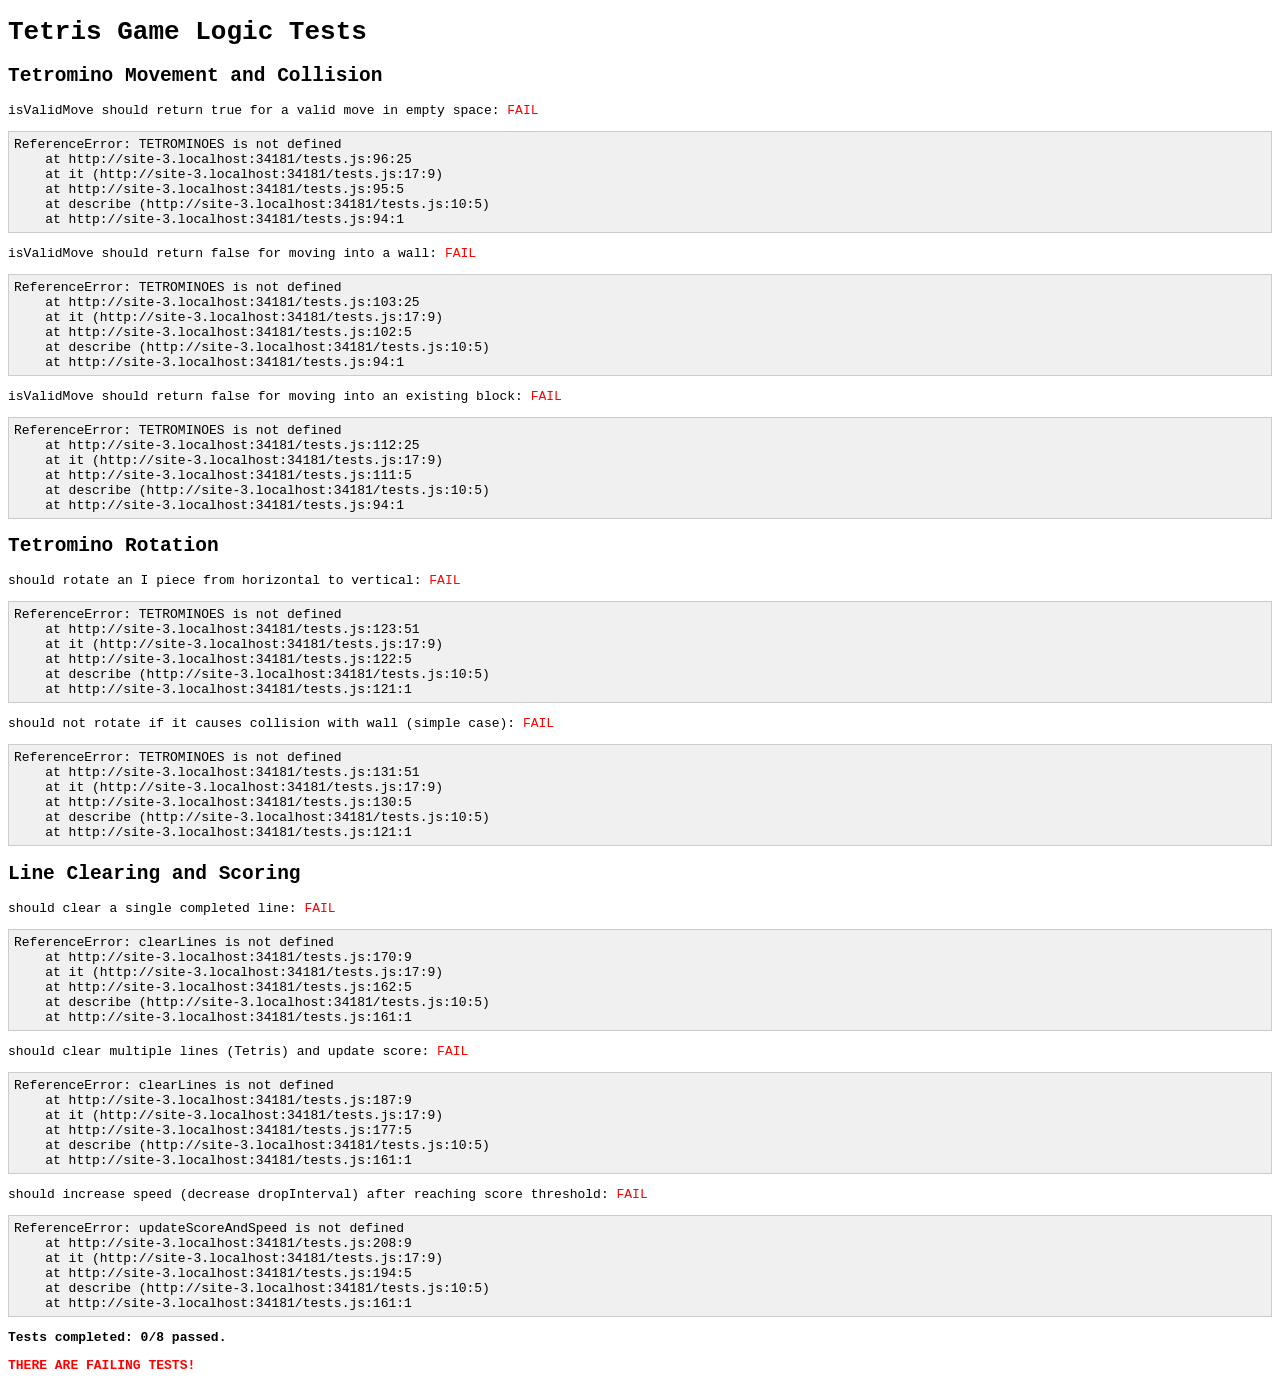
==== test-runner.html @ f8dffbf0 "feat: Implement web-based Tetris game This commit introduces a fully functional web-based Tetris gam" ====
<!DOCTYPE html>
<html>
<head>
    <title>Tetris Game Tests</title>
    <style>
        body { font-family: monospace; }
        .pass { color: green; }
        .fail { color: red; }
        pre { background-color: #f0f0f0; padding: 5px; border: 1px solid #ccc; }
    </style>
</head>
<body>
    <h1>Tetris Game Logic Tests</h1>
    <div id="test-results"></div>

    <!-- Include game logic (script.js) -->
    <!-- Note: script.js relies on DOM elements defined in index.html.
         For isolated unit testing of some functions, we might need to mock these
         or ensure the functions don't directly manipulate DOM if not needed for the test.
         For this example, we'll assume functions like isValidMove, rotate, clearLines
         can be tested with mocked/controlled board states. -->
    <canvas id="tetris-board" width="200" height="400" style="display:none;"></canvas>
    <canvas id="next-block" width="80" height="80" style="display:none;"></canvas>
    <span id="score" style="display:none;">0</span>

    <script src="script.js"></script>
    <script src="tests.js"></script>
</body>
</html>
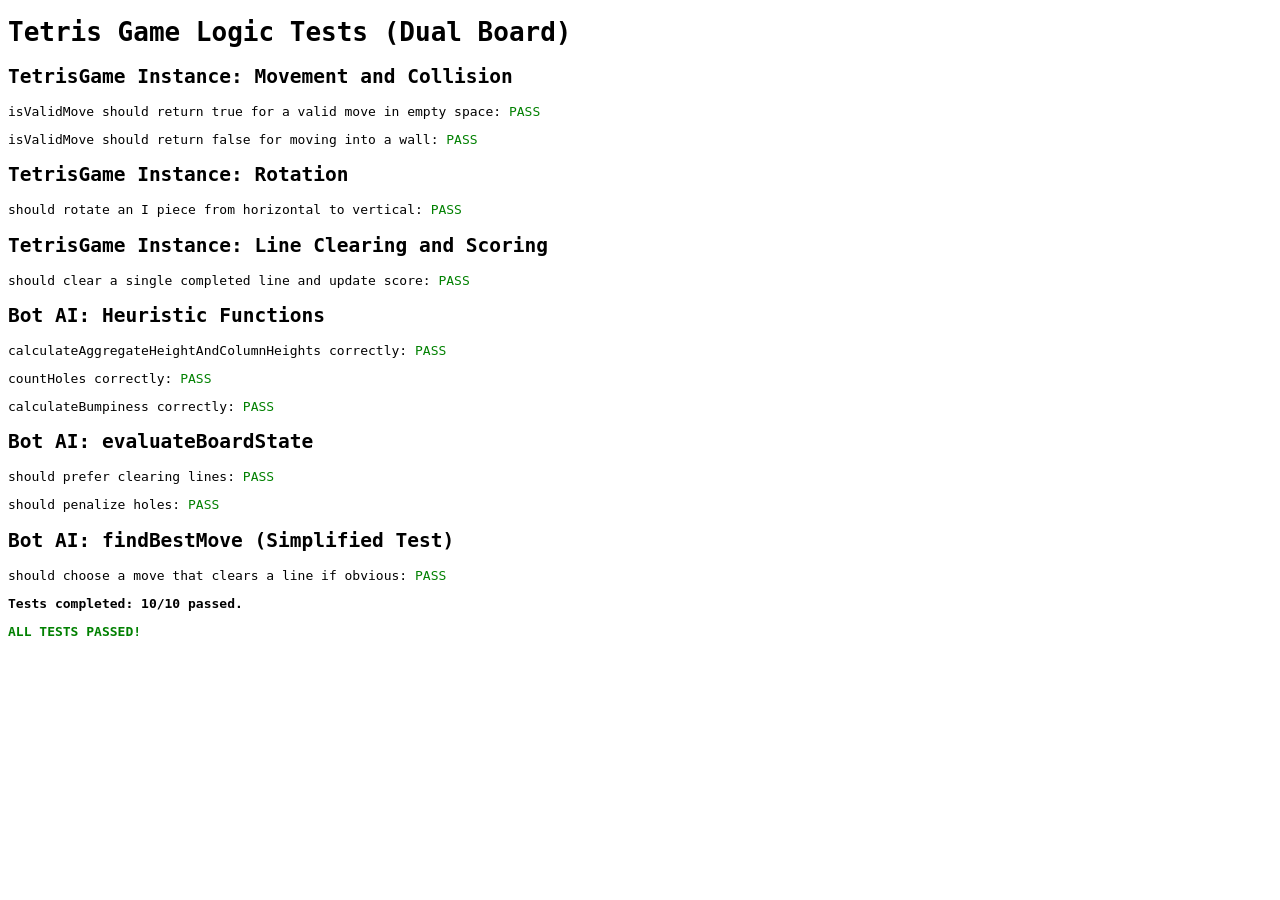
==== commit 307ce843: "feat: Implement dual-board Tetris with AI bot This commit introduces a major enhancement to the web-" ====
--- a/test-runner.html
+++ b/test-runner.html
@@ -1,7 +1,7 @@
 <!DOCTYPE html>
 <html>
 <head>
-    <title>Tetris Game Tests</title>
+    <title>Tetris Game Tests (Dual Board)</title>
     <style>
         body { font-family: monospace; }
         .pass { color: green; }
@@ -10,20 +10,17 @@
     </style>
 </head>
 <body>
-    <h1>Tetris Game Logic Tests</h1>
+    <h1>Tetris Game Logic Tests (Dual Board)</h1>
     <div id="test-results"></div>
 
-    <!-- Include game logic (script.js) -->
-    <!-- Note: script.js relies on DOM elements defined in index.html.
-         For isolated unit testing of some functions, we might need to mock these
-         or ensure the functions don't directly manipulate DOM if not needed for the test.
-         For this example, we'll assume functions like isValidMove, rotate, clearLines
-         can be tested with mocked/controlled board states. -->
-    <canvas id="tetris-board" width="200" height="400" style="display:none;"></canvas>
-    <canvas id="next-block" width="80" height="80" style="display:none;"></canvas>
-    <span id="score" style="display:none;">0</span>
+    <!-- Mock DOM elements for a test game instance -->
+    <div id="test-game-area" style="display: none;">
+        <canvas id="test-canvas"></canvas>
+        <canvas id="test-next-block"></canvas>
+        <span id="test-score">0</span>
+    </div>
 
-    <script src="script.js"></script>
-    <script src="tests.js"></script>
+    <script src="script.js"></script> <!-- Load the refactored game logic -->
+    <script src="tests.js"></script>   <!-- Load the updated tests -->
 </body>
 </html>
